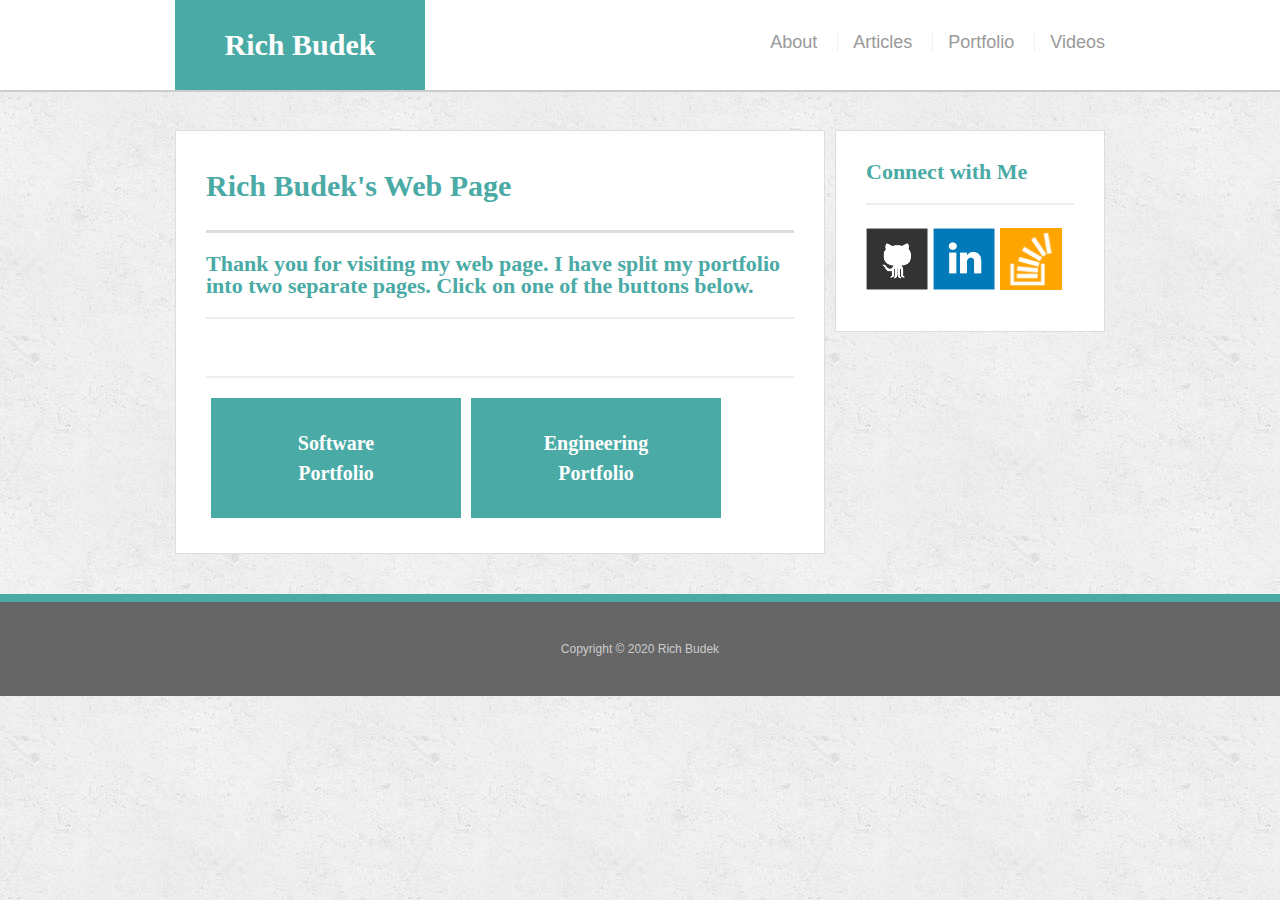
==== index.html @ 5cdcdddd "Add HPLC video" ====
<!doctype html>
<html lang="en-us">

<head>
    <meta charset="UTF-8">
    <meta name="viewport" content="width=device-width, initial-scale=1">
    <title>Main | Rich Budek</title>
    <link rel="stylesheet" href="https://maxcdn.bootstrapcdn.com/bootstrap/3.4.1/css/bootstrap.min.css">
    <script src="https://ajax.googleapis.com/ajax/libs/jquery/3.5.1/jquery.min.js"></script>
    <script src="https://maxcdn.bootstrapcdn.com/bootstrap/3.4.1/js/bootstrap.min.js"></script>
    <style>
        /* Remove the navbar's default margin-bottom and rounded borders */
        
        .navbar {
            margin-bottom: 0;
            border-radius: 0;
        }
        /* Add a gray background color and some padding to the footer */
        
        footer {
            background-color: #f2f2f2;
            padding: 25px;
        }
    </style>
    <link rel="stylesheet" type="text/css" href="assets/css/reset.css">
    <link rel="stylesheet" type="text/css" href="assets/css/style.css">
</head>

<body>
    <header id="masthead">
        <div class="container">
            <a href="index.html" id="logo">Rich Budek</a>
            <nav>
                <a href="about.html">About</a>
                <a href="articles.html">Articles</a>
                <a href="index.html">Portfolio</a>
                <a href="videos.html">Videos</a>
                <!-- <a href="contact.html">Contact</a> -->
            </nav>
        </div>
    </header>

    <div id="main-container" class="container">
        <section class="main-section">
            <h1>Rich Budek's Web Page</h1>

            <h3>
                <p>Thank you for visiting my web page. I have split my portfolio into two separate pages. Click on one of the buttons below. </p>
            </h3>
            <h3>&nbsp;</h3>
            <div>
                <a href="portfolio.html" class="bttn_click"><br/>Software <br/>Portfolio</a>
            </div>
            <div id="bttnClick"></div>
            <div>
                <a href="https://portfolio-richbu.herokuapp.com/" class="bttn_click"><br/>Engineering <br/>Portfolio</a>
            </div>
        </section>

        <section class="sidebar">
            <div id="connect">
                <h2>Connect with Me</h2>
                <a href="https://github.com/RichBu"><img src="assets/images/github-128.png" class="social" alt="GitHub" /></a>
                <a href="https://www.linkedin.com/in/rich-budek-72832410"><img src="assets/images/linkedin-128.png" class="social" alt="LinkedIn" /></a>
                <a href="#"><img src="assets/images/stackoverflow-128.png" class="social" alt="Stack Overflow" /></a>
            </div>
        </section>
    </div>

    <footer>
        <div class="container">
            Copyright &copy; 2020 Rich Budek
        </div>
    </footer>
</body>

</html>
---- assets/css/style.css ----
/* body */
        
        body {
            font-family: Arial, "Helvetica Neue", Helvetica, sans-serif;
            font-size: 18px;
            line-height: 34px;
            color: #777;
            background: url("../images/concrete_seamless.png");
        }
        
        * {
            box-sizing: border-box;
        }
        /* general */
        
        .container {
            width: 100%;
            max-width: 960px;
            margin: 0 auto;
            clear: both;
        }
        
        h1,
        h2,
        h3,
        p {
            margin-bottom: 20px;
        }
        
        p:last-child {
            margin-bottom: 0;
        }
        
        h1,
        h2,
        h3 {
            font-family: Georgia, Times, "Times New Roman", serif;
            font-weight: 700;
            color: #4aaaa5;
        }
        
        h1 {
            padding-bottom: 20px;
            font-size: 30px;
            line-height: 49px;
            border-bottom: 3px solid #ddd;
        }
        
        h2,
        h3 {
            font-size: 22px;
        }
        
        h5 {
            font-family: Georgia, Times, "Times New Roman", serif;
            font-weight: 700;
            font-size: 12px;
            color: #4aaaa5;
            text-align: left;
            padding: 0px;
            line-height: 14px;
        }
        /* header */
        
        #masthead {
            position: fixed;
            z-index: 99;
            width: 100%;
            margin: 0 0 30px;
            overflow: auto;
            color: #fff;
            background: #fff;
            border-bottom: 2px solid #ccc;
        }
        
        #logo {
            float: left;
            width: 250px;
            height: 90px;
            font-family: Georgia, Times, "Times New Roman", serif;
            font-size: 30px;
            font-weight: 700;
            line-height: 90px;
            color: #fff;
            text-align: center;
            text-decoration: none;
            background: #4aaaa5;
        }
        
        .bttn_click {
            float: left;
            width: 250px;
            height: 120px;
            font-family: Georgia, Times, "Times New Roman", serif;
            font-size: 20px;
            font-weight: 700;
            line-height: 30px;
            color: #fff;
            text-align: center;
            text-decoration: none;
            background: #4aaaa5;
            margin: 5px;
        }
        
        nav {
            float: right;
            margin-top: 25px;
        }
        
        nav a {
            display: inline-block;
            padding-left: 15px;
            margin-left: 15px;
            line-height: 18px;
            color: #999;
            text-decoration: none;
            border-left: 1px solid #efefef;
        }
        
        nav a:first-child {
            border-left: 0 none;
        }
        /* footer */
        
        footer {
            padding: 30px 0;
            clear: both;
            font-size: 12px;
            color: #fff;
            color: #ccc;
            text-align: center;
            background: #666;
            border-top: 8px solid #4aaaa5;
        }
        /* sidebar */
        
        .sidebar {
            float: right;
            width: 100%;
            max-width: 270px;
            padding: 30px;
            margin-bottom: 20px;
            background: #fff;
            border: 1px solid #ddd;
        }
        
        h3,
        .sidebar h2 {
            padding-bottom: 20px;
            margin-bottom: 15px;
            line-height: 22px;
            border-bottom: 2px solid #eee;
        }
        
        .social {
            width: 62px;
            height: 62px;
            margin-top: 8px;
            margin-right: 5px;
        }
        
        .social:last-child {
            margin-right: 0;
        }
        /* main */
        
        #main-container {
            padding-top: 130px;
        }
        
        .main-section {
            float: left;
            width: 100%;
            max-width: 650px;
            padding: 30px;
            margin: 0 0 40px;
            background: #fff;
            border: 1px solid #ddd;
        }
        /* portfolio page */
        
        .work {
            position: relative;
            float: left;
            /* width was 274px */
            width: 100%;
            margin: 20px 0 25px;
            overflow: auto;
        }
        
        .work:nth-child(even) {
            margin-right: 40px;
        }
        
        .work img {
            width: 100%;
            border: 0 none;
            opacity: 0.8;
        }
        
        .work h3 {
            position: absolute;
            bottom: 20px;
            width: 100%;
            padding: 15px;
            margin-bottom: 0;
            font-weight: 300;
            line-height: 30px;
            color: #fff;
            text-align: center;
            background: #4aaaa5;
            border-bottom: 0;
        }
        
        .auth-image {
            float: left;
            width: 200px;
            height: auto;
            margin-top: 10px;
            margin-right: 25px;
        }
        /* contact page */
        
        #contact-form ul {
            margin-bottom: 20px;
        }
        
        #contact-form li {
            margin-bottom: 10px;
        }
        
        label,
        input[type=text],
        input[type=email],
        textarea {
            display: block;
            width: 100%;
        }
        
        input[type=text],
        input[type=email],
        textarea {
            height: 35px;
            padding: 0 10px;
            font-size: 14px;
            border: 1px solid #ddd;
        }
        
        textarea {
            height: 200px;
        }
        
        input[type=submit] {
            padding: 10px 30px;
            font-size: 18px;
            color: #fff;
            cursor: pointer;
            background: #4aaaa5;
            border: 0 none;
        }
        /* media queries to add responsiveness without using Bootstrap  */
        
        @media screen and (max-width:968px) {
            .container {
                max-width: 960px
            }
            .main-section {
                max-width: 650px;
            }
            .body {
                /* no changes for now */
            }
        }
        
        @media screen and (max-width:768px) {
            .container {
                max-width: 760px
            }
            .main-section {
                max-width: 650px;
            }
            .body {
                /* no changes */
            }
        }
        
        @media screen and (max-width:640px) {
            .container {
                max-width: 640px
            }
            .main-section {
                max-width: 400px;
            }
            .body {
                /* no change but leave here just "in case" 
  }
}
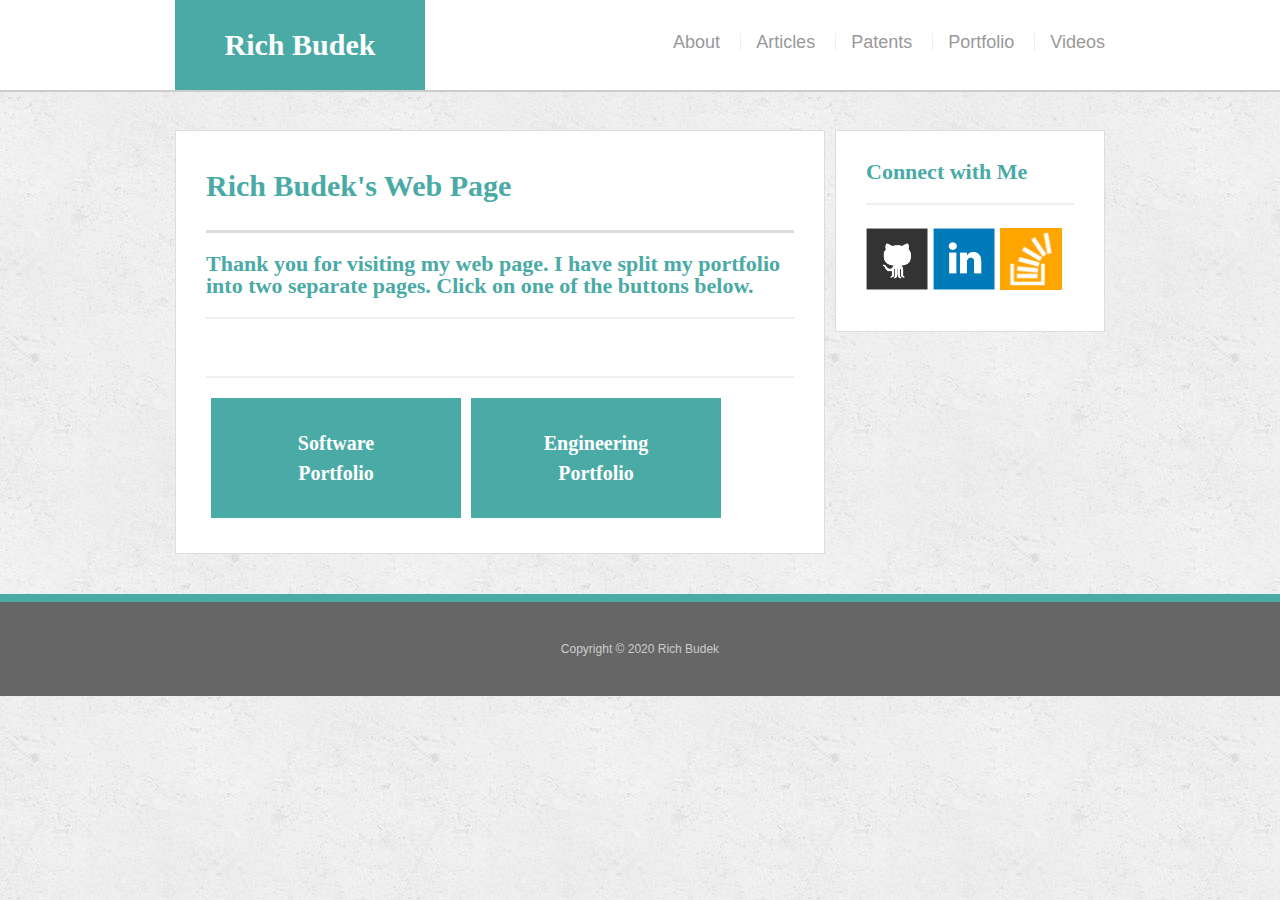
==== commit 9d246406: "add in patents page" ====
--- a/index.html
+++ b/index.html
@@ -24,6 +24,15 @@
     </style>
     <link rel="stylesheet" type="text/css" href="assets/css/reset.css">
     <link rel="stylesheet" type="text/css" href="assets/css/style.css">
+    <script>
+        /*  add the script in head for now because do not need document onload  */
+        function bttnEngineering_show() {
+            modal = $("#modalWindow").modal('show');
+        }
+        function bttnEngineering_hide() {
+            modal = $("#modalWindow").modal('hide');
+        }
+    </script>
 </head>
 
 <body>
@@ -33,6 +42,7 @@
             <nav>
                 <a href="about.html">About</a>
                 <a href="articles.html">Articles</a>
+                <a href="patents.html">Patents</a>
                 <a href="index.html">Portfolio</a>
                 <a href="videos.html">Videos</a>
                 <!-- <a href="contact.html">Contact</a> -->
@@ -48,12 +58,33 @@
                 <p>Thank you for visiting my web page. I have split my portfolio into two separate pages. Click on one of the buttons below. </p>
             </h3>
             <h3>&nbsp;</h3>
+            <div class="modal fade" id="modalWindow" role="dialog">
+                <div class="modal-dialog modal-sm vertical-align-center">
+                  <div class="modal-content">
+                    <div class="modal-header">
+                      <button type="button" class="close" data-dismiss="modal">&times;</button>
+                      <h4 class="modal-title">Notice</h4>
+                    </div>
+                    <div class="modal-body">
+                        update: 02/01/2025 page is being updated
+                    </div>
+                    <div class="modal-footer">
+                        <button type="button" data-dismiss="modal" class="btn btn-default" onclick="bttnEngineering_hide()">Close</button>
+                    </div>
+                  </div>
+                </div>
+            </div>           
             <div>
                 <a href="portfolio.html" class="bttn_click"><br/>Software <br/>Portfolio</a>
             </div>
-            <div id="bttnClick"></div>
+            <div id="spacer">
+            </div>
             <div>
-                <a href="https://portfolio-richbu.herokuapp.com/" class="bttn_click"><br/>Engineering <br/>Portfolio</a>
+                <!--
+                <a href='javascript:;' onclick='bttnEngineering_show();' class="bttn_click"><br/>Engineering <br/>Portfolio</a>
+                <a href="http://146.71.78.196:3000/" class="bttn_click"><br/>Engineering <br/>Portfolio</a>
+                -->
+                <a href="http://146.71.78.196:3000/" class="bttn_click"><br/>Engineering <br/>Portfolio</a>
             </div>
         </section>
 
@@ -61,7 +92,7 @@
             <div id="connect">
                 <h2>Connect with Me</h2>
                 <a href="https://github.com/RichBu"><img src="assets/images/github-128.png" class="social" alt="GitHub" /></a>
-                <a href="https://www.linkedin.com/in/rich-budek-72832410"><img src="assets/images/linkedin-128.png" class="social" alt="LinkedIn" /></a>
+                <a href="https://www.linkedin.com/in/rich-budek"><img src="assets/images/linkedin-128.png" class="social" alt="LinkedIn" /></a>
                 <a href="#"><img src="assets/images/stackoverflow-128.png" class="social" alt="Stack Overflow" /></a>
             </div>
         </section>
--- a/assets/css/style.css
+++ b/assets/css/style.css
@@ -1,297 +1,330 @@
-                /* body */
-        
-        body {
-            font-family: Arial, "Helvetica Neue", Helvetica, sans-serif;
-            font-size: 18px;
-            line-height: 34px;
-            color: #777;
-            background: url("../images/concrete_seamless.png");
-        }
-        
-        * {
-            box-sizing: border-box;
-        }
-        /* general */
-        
-        .container {
-            width: 100%;
-            max-width: 960px;
-            margin: 0 auto;
-            clear: both;
-        }
-        
-        h1,
-        h2,
-        h3,
-        p {
-            margin-bottom: 20px;
-        }
-        
-        p:last-child {
-            margin-bottom: 0;
-        }
-        
-        h1,
-        h2,
-        h3 {
-            font-family: Georgia, Times, "Times New Roman", serif;
-            font-weight: 700;
-            color: #4aaaa5;
-        }
-        
-        h1 {
-            padding-bottom: 20px;
-            font-size: 30px;
-            line-height: 49px;
-            border-bottom: 3px solid #ddd;
-        }
-        
-        h2,
-        h3 {
-            font-size: 22px;
-        }
-        
-        h5 {
-            font-family: Georgia, Times, "Times New Roman", serif;
-            font-weight: 700;
-            font-size: 12px;
-            color: #4aaaa5;
-            text-align: left;
-            padding: 0px;
-            line-height: 14px;
-        }
-        /* header */
-        
-        #masthead {
-            position: fixed;
-            z-index: 99;
-            width: 100%;
-            margin: 0 0 30px;
-            overflow: auto;
-            color: #fff;
-            background: #fff;
-            border-bottom: 2px solid #ccc;
-        }
-        
-        #logo {
-            float: left;
-            width: 250px;
-            height: 90px;
-            font-family: Georgia, Times, "Times New Roman", serif;
-            font-size: 30px;
-            font-weight: 700;
-            line-height: 90px;
-            color: #fff;
-            text-align: center;
-            text-decoration: none;
-            background: #4aaaa5;
-        }
-        
-        .bttn_click {
-            float: left;
-            width: 250px;
-            height: 120px;
-            font-family: Georgia, Times, "Times New Roman", serif;
-            font-size: 20px;
-            font-weight: 700;
-            line-height: 30px;
-            color: #fff;
-            text-align: center;
-            text-decoration: none;
-            background: #4aaaa5;
-            margin: 5px;
-        }
-        
-        nav {
-            float: right;
-            margin-top: 25px;
-        }
-        
-        nav a {
-            display: inline-block;
-            padding-left: 15px;
-            margin-left: 15px;
-            line-height: 18px;
-            color: #999;
-            text-decoration: none;
-            border-left: 1px solid #efefef;
-        }
-        
-        nav a:first-child {
-            border-left: 0 none;
-        }
-        /* footer */
-        
-        footer {
-            padding: 30px 0;
-            clear: both;
-            font-size: 12px;
-            color: #fff;
-            color: #ccc;
-            text-align: center;
-            background: #666;
-            border-top: 8px solid #4aaaa5;
-        }
-        /* sidebar */
-        
-        .sidebar {
-            float: right;
-            width: 100%;
-            max-width: 270px;
-            padding: 30px;
-            margin-bottom: 20px;
-            background: #fff;
-            border: 1px solid #ddd;
-        }
-        
-        h3,
-        .sidebar h2 {
-            padding-bottom: 20px;
-            margin-bottom: 15px;
-            line-height: 22px;
-            border-bottom: 2px solid #eee;
-        }
-        
-        .social {
-            width: 62px;
-            height: 62px;
-            margin-top: 8px;
-            margin-right: 5px;
-        }
-        
-        .social:last-child {
-            margin-right: 0;
-        }
-        /* main */
-        
-        #main-container {
-            padding-top: 130px;
-        }
-        
-        .main-section {
-            float: left;
-            width: 100%;
-            max-width: 650px;
-            padding: 30px;
-            margin: 0 0 40px;
-            background: #fff;
-            border: 1px solid #ddd;
-        }
-        /* portfolio page */
-        
-        .work {
-            position: relative;
-            float: left;
-            /* width was 274px */
-            width: 100%;
-            margin: 20px 0 25px;
-            overflow: auto;
-        }
-        
-        .work:nth-child(even) {
-            margin-right: 40px;
-        }
-        
-        .work img {
-            width: 100%;
-            border: 0 none;
-            opacity: 0.8;
-        }
-        
-        .work h3 {
-            position: absolute;
-            bottom: 20px;
-            width: 100%;
-            padding: 15px;
-            margin-bottom: 0;
-            font-weight: 300;
-            line-height: 30px;
-            color: #fff;
-            text-align: center;
-            background: #4aaaa5;
-            border-bottom: 0;
-        }
-        
-        .auth-image {
-            float: left;
-            width: 200px;
-            height: auto;
-            margin-top: 10px;
-            margin-right: 25px;
-        }
-        /* contact page */
-        
-        #contact-form ul {
-            margin-bottom: 20px;
-        }
-        
-        #contact-form li {
-            margin-bottom: 10px;
-        }
-        
-        label,
-        input[type=text],
-        input[type=email],
-        textarea {
-            display: block;
-            width: 100%;
-        }
-        
-        input[type=text],
-        input[type=email],
-        textarea {
-            height: 35px;
-            padding: 0 10px;
-            font-size: 14px;
-            border: 1px solid #ddd;
-        }
-        
-        textarea {
-            height: 200px;
-        }
-        
-        input[type=submit] {
-            padding: 10px 30px;
-            font-size: 18px;
-            color: #fff;
-            cursor: pointer;
-            background: #4aaaa5;
-            border: 0 none;
-        }
-        /* media queries to add responsiveness without using Bootstrap  */
-        
-        @media screen and (max-width:968px) {
-            .container {
-                max-width: 960px
-            }
-            .main-section {
-                max-width: 650px;
-            }
-            .body {
-                /* no changes for now */
-            }
-        }
-        
-        @media screen and (max-width:768px) {
-            .container {
-                max-width: 760px
-            }
-            .main-section {
-                max-width: 650px;
-            }
-            .body {
-                /* no changes */
-            }
-        }
-        
-        @media screen and (max-width:640px) {
-            .container {
-                max-width: 640px
-            }
-            .main-section {
-                max-width: 400px;
-            }
-            .body {
-                /* no change but leave here just "in case" 
+                                        /* body */
+                                
+                                body {
+                                    font-family: Arial, "Helvetica Neue", Helvetica, sans-serif;
+                                    font-size: 18px;
+                                    line-height: 34px;
+                                    color: #777;
+                                    background: url("../images/concrete_seamless.png");
+                                }
+                                
+                                * {
+                                    box-sizing: border-box;
+                                }
+                                /* general */
+                                
+                                .container {
+                                    width: 100%;
+                                    max-width: 960px;
+                                    margin: 0 auto;
+                                    clear: both;
+                                }
+                                
+                                h1,
+                                h2,
+                                h3,
+                                p {
+                                    margin-bottom: 20px;
+                                }
+                                
+                                p:last-child {
+                                    margin-bottom: 0;
+                                }
+                                
+                                h1,
+                                h2,
+                                h3 {
+                                    font-family: Georgia, Times, "Times New Roman", serif;
+                                    font-weight: 700;
+                                    color: #4aaaa5;
+                                }
+                                
+                                h1 {
+                                    padding-bottom: 20px;
+                                    font-size: 30px;
+                                    line-height: 49px;
+                                    border-bottom: 3px solid #ddd;
+                                }
+                                
+                                h2,
+                                h3 {
+                                    font-size: 22px;
+                                }
+                                
+                                h5 {
+                                    font-family: Georgia, Times, "Times New Roman", serif;
+                                    font-weight: 700;
+                                    font-size: 12px;
+                                    color: #4aaaa5;
+                                    text-align: left;
+                                    padding: 0px;
+                                    line-height: 14px;
+                                }
+                                /* header */
+                                
+                                #masthead {
+                                    position: fixed;
+                                    z-index: 99;
+                                    width: 100%;
+                                    margin: 0 0 30px;
+                                    overflow: auto;
+                                    color: #fff;
+                                    background: #fff;
+                                    border-bottom: 2px solid #ccc;
+                                }
+                                
+                                #logo {
+                                    float: left;
+                                    width: 250px;
+                                    height: 90px;
+                                    font-family: Georgia, Times, "Times New Roman", serif;
+                                    font-size: 30px;
+                                    font-weight: 700;
+                                    line-height: 90px;
+                                    color: #fff;
+                                    text-align: center;
+                                    text-decoration: none;
+                                    background: #4aaaa5;
+                                }
+                                
+                                .bttn_click {
+                                    float: left;
+                                    width: 250px;
+                                    height: 120px;
+                                    font-family: Georgia, Times, "Times New Roman", serif;
+                                    font-size: 20px;
+                                    font-weight: 700;
+                                    line-height: 30px;
+                                    color: #fff;
+                                    text-align: center;
+                                    text-decoration: none;
+                                    background: #4aaaa5;
+                                    margin: 5px;
+                                }
+                                
+                                .bttn_click2 {
+                                    float: left;
+                                    width: 250px;
+                                    height: 60px;
+                                    font-family: Georgia, Times, "Times New Roman", serif;
+                                    font-size: 15px;
+                                    font-weight: 700;
+                                    line-height: 20px;
+                                    color: #fff;
+                                    text-align: center;
+                                    text-decoration: none;
+                                    background: #4aaaa5;
+                                    margin: 5px;
+                                }
+                                
+                                nav {
+                                    float: right;
+                                    margin-top: 25px;
+                                }
+                                
+                                nav a {
+                                    display: inline-block;
+                                    padding-left: 15px;
+                                    margin-left: 15px;
+                                    line-height: 18px;
+                                    color: #999;
+                                    text-decoration: none;
+                                    border-left: 1px solid #efefef;
+                                }
+                                
+                                nav a:first-child {
+                                    border-left: 0 none;
+                                }
+                                /* footer */
+                                
+                                footer {
+                                    padding: 30px 0;
+                                    clear: both;
+                                    font-size: 12px;
+                                    color: #fff;
+                                    color: #ccc;
+                                    text-align: center;
+                                    background: #666;
+                                    border-top: 8px solid #4aaaa5;
+                                }
+                                /* sidebar */
+                                
+                                .sidebar {
+                                    float: right;
+                                    width: 100%;
+                                    max-width: 270px;
+                                    padding: 30px;
+                                    margin-bottom: 20px;
+                                    background: #fff;
+                                    border: 1px solid #ddd;
+                                }
+                                
+                                h3,
+                                .sidebar h2 {
+                                    padding-bottom: 20px;
+                                    margin-bottom: 15px;
+                                    line-height: 22px;
+                                    border-bottom: 2px solid #eee;
+                                }
+                                
+                                .social {
+                                    width: 62px;
+                                    height: 62px;
+                                    margin-top: 8px;
+                                    margin-right: 5px;
+                                }
+                                
+                                .social:last-child {
+                                    margin-right: 0;
+                                }
+                                /* main */
+                                
+                                #main-container {
+                                    padding-top: 130px;
+                                }
+                                
+                                .main-section {
+                                    float: left;
+                                    width: 100%;
+                                    max-width: 650px;
+                                    padding: 30px;
+                                    margin: 0 0 40px;
+                                    background: #fff;
+                                    border: 1px solid #ddd;
+                                }
+                                /* portfolio page */
+                                
+                                .work {
+                                    position: relative;
+                                    float: left;
+                                    /* width was 274px */
+                                    width: 100%;
+                                    margin: 20px 0 25px;
+                                    overflow: auto;
+                                }
+                                
+                                .work:nth-child(even) {
+                                    margin-right: 40px;
+                                }
+                                
+                                .work img {
+                                    width: 100%;
+                                    border: 0 none;
+                                    opacity: 0.8;
+                                }
+                                
+                                .work h3 {
+                                    position: absolute;
+                                    bottom: 20px;
+                                    width: 100%;
+                                    padding: 15px;
+                                    margin-bottom: 0;
+                                    font-weight: 300;
+                                    line-height: 30px;
+                                    color: #fff;
+                                    text-align: center;
+                                    background: #4aaaa5;
+                                    border-bottom: 0;
+                                }
+                                
+                                .auth-image {
+                                    float: left;
+                                    width: 200px;
+                                    height: auto;
+                                    margin-top: 10px;
+                                    margin-right: 25px;
+                                }
+                                /* contact page */
+
+                                .banner-text {
+                                    font-size: 22px;
+                                    font-family: Georgia, Times, "Times New Roman", serif;
+                                    font-weight: 700;
+                                    padding-bottom: 17px;
+                                    position: absolute;
+                                    bottom: 20px;
+                                    width: 100%;
+                                    padding: 12px;
+                                    margin-bottom: 0;
+                                    font-weight: 300;
+                                    line-height: 24px;
+                                    color: #fff;
+                                    text-align: center;
+                                    background: #4aaaa5;
+                                    border-bottom: 0;
+                                }
+                                
+                                #contact-form ul {
+                                    margin-bottom: 20px;
+                                }
+                                
+                                #contact-form li {
+                                    margin-bottom: 10px;
+                                }
+                                
+                                label,
+                                input[type=text],
+                                input[type=email],
+                                textarea {
+                                    display: block;
+                                    width: 100%;
+                                }
+                                
+                                input[type=text],
+                                input[type=email],
+                                textarea {
+                                    height: 35px;
+                                    padding: 0 10px;
+                                    font-size: 14px;
+                                    border: 1px solid #ddd;
+                                }
+                                
+                                textarea {
+                                    height: 200px;
+                                }
+                                
+                                input[type=submit] {
+                                    padding: 10px 30px;
+                                    font-size: 18px;
+                                    color: #fff;
+                                    cursor: pointer;
+                                    background: #4aaaa5;
+                                    border: 0 none;
+                                }
+                                /* media queries to add responsiveness without using Bootstrap  */
+                                
+                                @media screen and (max-width:968px) {
+                                    .container {
+                                        max-width: 960px
+                                    }
+                                    .main-section {
+                                        max-width: 650px;
+                                    }
+                                    .body {
+                                        /* no changes for now */
+                                    }
+                                }
+                                
+                                @media screen and (max-width:768px) {
+                                    .container {
+                                        max-width: 760px
+                                    }
+                                    .main-section {
+                                        max-width: 650px;
+                                    }
+                                    .body {
+                                        /* no changes */
+                                    }
+                                }
+                                
+                                @media screen and (max-width:640px) {
+                                    .container {
+                                        max-width: 640px
+                                    }
+                                    .main-section {
+                                        max-width: 400px;
+                                    }
+                                    .body {
+                                        /* no change but leave here just "in case" 
   }
 }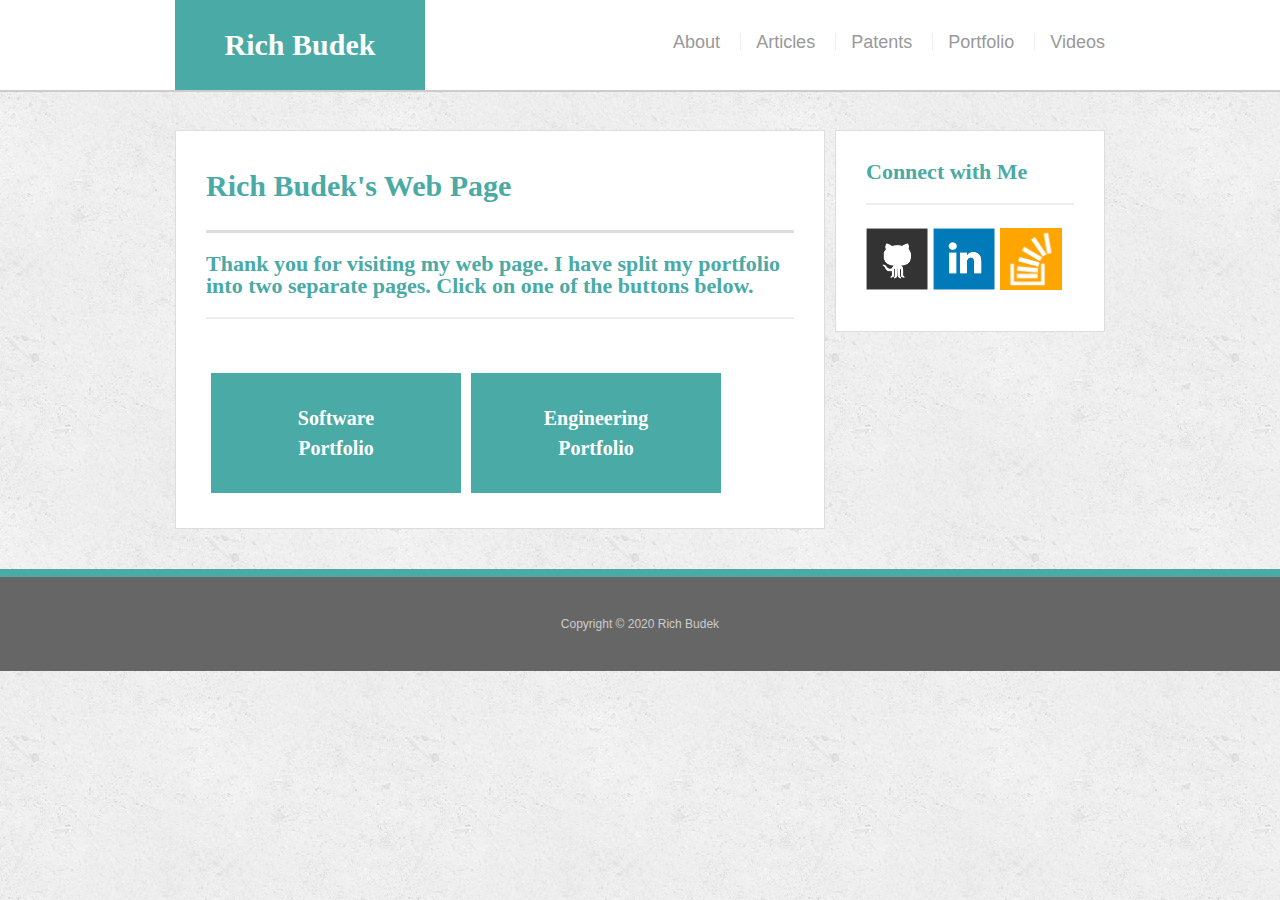
==== commit 32f5d42d: "some style changes on patents" ====
--- a/index.html
+++ b/index.html
@@ -57,7 +57,7 @@
             <h3>
                 <p>Thank you for visiting my web page. I have split my portfolio into two separate pages. Click on one of the buttons below. </p>
             </h3>
-            <h3>&nbsp;</h3>
+            <br/>
             <div class="modal fade" id="modalWindow" role="dialog">
                 <div class="modal-dialog modal-sm vertical-align-center">
                   <div class="modal-content">
--- a/assets/css/style.css
+++ b/assets/css/style.css
@@ -254,6 +254,7 @@
                                     border-bottom: 0;
                                 }
                                 
+                                
                                 #contact-form ul {
                                     margin-bottom: 20px;
                                 }
@@ -291,6 +292,19 @@
                                     background: #4aaaa5;
                                     border: 0 none;
                                 }
+
+
+                                .thick {
+                                    height: 3px;
+                                    background-color: #4aaaa5;
+                                    border: none;
+                                }
+
+                                .patent-heading {
+                                    padding-left: 15px;
+                                    padding-right: 15px;
+                                    text-align: justify;
+                                }
                                 /* media queries to add responsiveness without using Bootstrap  */
                                 
                                 @media screen and (max-width:968px) {
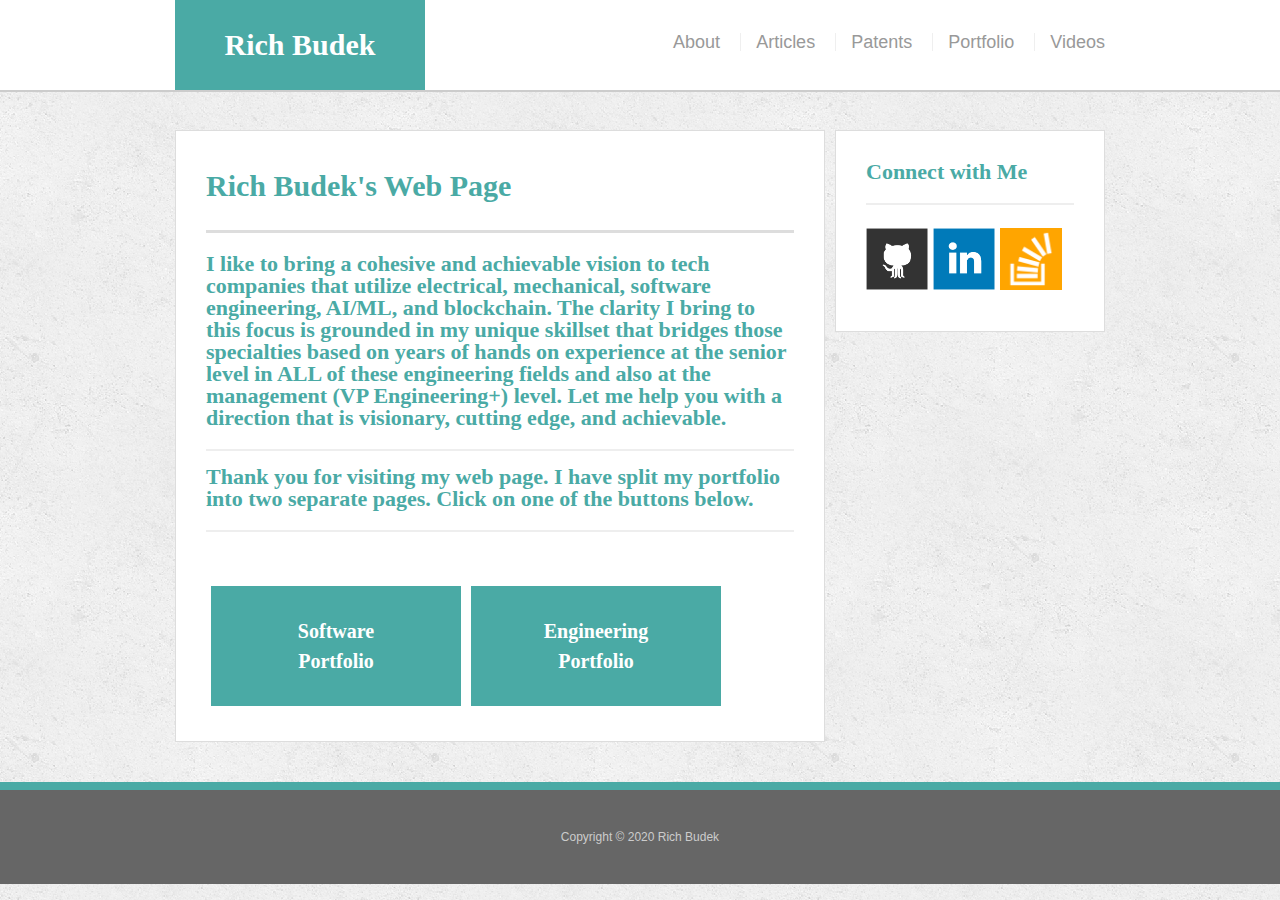
==== commit c49acc68: "add the brand" ====
--- a/index.html
+++ b/index.html
@@ -55,6 +55,12 @@
             <h1>Rich Budek's Web Page</h1>
 
             <h3>
+                I like to bring a cohesive and achievable vision to tech companies that utilize electrical, mechanical, software engineering, 
+                AI/ML, and blockchain. The clarity I bring to this focus is grounded in my unique skillset that bridges those specialties 
+                based on years of hands on experience at the senior level in ALL of these engineering fields and also at the management 
+                (VP Engineering+) level. Let me help you with a direction that is visionary, cutting edge, and achievable.
+            </h3>
+            <h3>
                 <p>Thank you for visiting my web page. I have split my portfolio into two separate pages. Click on one of the buttons below. </p>
             </h3>
             <br/>
--- a/assets/css/style.css
+++ b/assets/css/style.css
@@ -1,344 +1,345 @@
-                                        /* body */
-                                
-                                body {
-                                    font-family: Arial, "Helvetica Neue", Helvetica, sans-serif;
-                                    font-size: 18px;
-                                    line-height: 34px;
-                                    color: #777;
-                                    background: url("../images/concrete_seamless.png");
-                                }
-                                
-                                * {
-                                    box-sizing: border-box;
-                                }
-                                /* general */
-                                
-                                .container {
-                                    width: 100%;
-                                    max-width: 960px;
-                                    margin: 0 auto;
-                                    clear: both;
-                                }
-                                
-                                h1,
-                                h2,
-                                h3,
-                                p {
-                                    margin-bottom: 20px;
-                                }
-                                
-                                p:last-child {
-                                    margin-bottom: 0;
-                                }
-                                
-                                h1,
-                                h2,
-                                h3 {
-                                    font-family: Georgia, Times, "Times New Roman", serif;
-                                    font-weight: 700;
-                                    color: #4aaaa5;
-                                }
-                                
-                                h1 {
-                                    padding-bottom: 20px;
-                                    font-size: 30px;
-                                    line-height: 49px;
-                                    border-bottom: 3px solid #ddd;
-                                }
-                                
-                                h2,
-                                h3 {
-                                    font-size: 22px;
-                                }
-                                
-                                h5 {
-                                    font-family: Georgia, Times, "Times New Roman", serif;
-                                    font-weight: 700;
-                                    font-size: 12px;
-                                    color: #4aaaa5;
-                                    text-align: left;
-                                    padding: 0px;
-                                    line-height: 14px;
-                                }
-                                /* header */
-                                
-                                #masthead {
-                                    position: fixed;
-                                    z-index: 99;
-                                    width: 100%;
-                                    margin: 0 0 30px;
-                                    overflow: auto;
-                                    color: #fff;
-                                    background: #fff;
-                                    border-bottom: 2px solid #ccc;
-                                }
-                                
-                                #logo {
-                                    float: left;
-                                    width: 250px;
-                                    height: 90px;
-                                    font-family: Georgia, Times, "Times New Roman", serif;
-                                    font-size: 30px;
-                                    font-weight: 700;
-                                    line-height: 90px;
-                                    color: #fff;
-                                    text-align: center;
-                                    text-decoration: none;
-                                    background: #4aaaa5;
-                                }
-                                
-                                .bttn_click {
-                                    float: left;
-                                    width: 250px;
-                                    height: 120px;
-                                    font-family: Georgia, Times, "Times New Roman", serif;
-                                    font-size: 20px;
-                                    font-weight: 700;
-                                    line-height: 30px;
-                                    color: #fff;
-                                    text-align: center;
-                                    text-decoration: none;
-                                    background: #4aaaa5;
-                                    margin: 5px;
-                                }
-                                
-                                .bttn_click2 {
-                                    float: left;
-                                    width: 250px;
-                                    height: 60px;
-                                    font-family: Georgia, Times, "Times New Roman", serif;
-                                    font-size: 15px;
-                                    font-weight: 700;
-                                    line-height: 20px;
-                                    color: #fff;
-                                    text-align: center;
-                                    text-decoration: none;
-                                    background: #4aaaa5;
-                                    margin: 5px;
-                                }
-                                
-                                nav {
-                                    float: right;
-                                    margin-top: 25px;
-                                }
-                                
-                                nav a {
-                                    display: inline-block;
-                                    padding-left: 15px;
-                                    margin-left: 15px;
-                                    line-height: 18px;
-                                    color: #999;
-                                    text-decoration: none;
-                                    border-left: 1px solid #efefef;
-                                }
-                                
-                                nav a:first-child {
-                                    border-left: 0 none;
-                                }
-                                /* footer */
-                                
-                                footer {
-                                    padding: 30px 0;
-                                    clear: both;
-                                    font-size: 12px;
-                                    color: #fff;
-                                    color: #ccc;
-                                    text-align: center;
-                                    background: #666;
-                                    border-top: 8px solid #4aaaa5;
-                                }
-                                /* sidebar */
-                                
-                                .sidebar {
-                                    float: right;
-                                    width: 100%;
-                                    max-width: 270px;
-                                    padding: 30px;
-                                    margin-bottom: 20px;
-                                    background: #fff;
-                                    border: 1px solid #ddd;
-                                }
-                                
-                                h3,
-                                .sidebar h2 {
-                                    padding-bottom: 20px;
-                                    margin-bottom: 15px;
-                                    line-height: 22px;
-                                    border-bottom: 2px solid #eee;
-                                }
-                                
-                                .social {
-                                    width: 62px;
-                                    height: 62px;
-                                    margin-top: 8px;
-                                    margin-right: 5px;
-                                }
-                                
-                                .social:last-child {
-                                    margin-right: 0;
-                                }
-                                /* main */
-                                
-                                #main-container {
-                                    padding-top: 130px;
-                                }
-                                
-                                .main-section {
-                                    float: left;
-                                    width: 100%;
-                                    max-width: 650px;
-                                    padding: 30px;
-                                    margin: 0 0 40px;
-                                    background: #fff;
-                                    border: 1px solid #ddd;
-                                }
-                                /* portfolio page */
-                                
-                                .work {
-                                    position: relative;
-                                    float: left;
-                                    /* width was 274px */
-                                    width: 100%;
-                                    margin: 20px 0 25px;
-                                    overflow: auto;
-                                }
-                                
-                                .work:nth-child(even) {
-                                    margin-right: 40px;
-                                }
-                                
-                                .work img {
-                                    width: 100%;
-                                    border: 0 none;
-                                    opacity: 0.8;
-                                }
-                                
-                                .work h3 {
-                                    position: absolute;
-                                    bottom: 20px;
-                                    width: 100%;
-                                    padding: 15px;
-                                    margin-bottom: 0;
-                                    font-weight: 300;
-                                    line-height: 30px;
-                                    color: #fff;
-                                    text-align: center;
-                                    background: #4aaaa5;
-                                    border-bottom: 0;
-                                }
-                                
-                                .auth-image {
-                                    float: left;
-                                    width: 200px;
-                                    height: auto;
-                                    margin-top: 10px;
-                                    margin-right: 25px;
-                                }
-                                /* contact page */
-
-                                .banner-text {
-                                    font-size: 22px;
-                                    font-family: Georgia, Times, "Times New Roman", serif;
-                                    font-weight: 700;
-                                    padding-bottom: 17px;
-                                    position: absolute;
-                                    bottom: 20px;
-                                    width: 100%;
-                                    padding: 12px;
-                                    margin-bottom: 0;
-                                    font-weight: 300;
-                                    line-height: 24px;
-                                    color: #fff;
-                                    text-align: center;
-                                    background: #4aaaa5;
-                                    border-bottom: 0;
-                                }
-                                
-                                
-                                #contact-form ul {
-                                    margin-bottom: 20px;
-                                }
-                                
-                                #contact-form li {
-                                    margin-bottom: 10px;
-                                }
-                                
-                                label,
-                                input[type=text],
-                                input[type=email],
-                                textarea {
-                                    display: block;
-                                    width: 100%;
-                                }
-                                
-                                input[type=text],
-                                input[type=email],
-                                textarea {
-                                    height: 35px;
-                                    padding: 0 10px;
-                                    font-size: 14px;
-                                    border: 1px solid #ddd;
-                                }
-                                
-                                textarea {
-                                    height: 200px;
-                                }
-                                
-                                input[type=submit] {
-                                    padding: 10px 30px;
-                                    font-size: 18px;
-                                    color: #fff;
-                                    cursor: pointer;
-                                    background: #4aaaa5;
-                                    border: 0 none;
-                                }
-
-
-                                .thick {
-                                    height: 3px;
-                                    background-color: #4aaaa5;
-                                    border: none;
-                                }
-
-                                .patent-heading {
-                                    padding-left: 15px;
-                                    padding-right: 15px;
-                                    text-align: justify;
-                                }
-                                /* media queries to add responsiveness without using Bootstrap  */
-                                
-                                @media screen and (max-width:968px) {
-                                    .container {
-                                        max-width: 960px
-                                    }
-                                    .main-section {
-                                        max-width: 650px;
-                                    }
-                                    .body {
-                                        /* no changes for now */
-                                    }
-                                }
-                                
-                                @media screen and (max-width:768px) {
-                                    .container {
-                                        max-width: 760px
-                                    }
-                                    .main-section {
-                                        max-width: 650px;
-                                    }
-                                    .body {
-                                        /* no changes */
-                                    }
-                                }
-                                
-                                @media screen and (max-width:640px) {
-                                    .container {
-                                        max-width: 640px
-                                    }
-                                    .main-section {
-                                        max-width: 400px;
-                                    }
-                                    .body {
-                                        /* no change but leave here just "in case" 
-  }
+/* body */
+
+body {
+    font-family: Arial, "Helvetica Neue", Helvetica, sans-serif;
+    font-size: 18px;
+    line-height: 34px;
+    color: #777;
+    background: url("../images/concrete_seamless.png");
+}
+
+* {
+    box-sizing: border-box;
+}
+/* general */
+
+.container {
+    width: 100%;
+    max-width: 960px;
+    margin: 0 auto;
+    clear: both;
+}
+
+h1,
+h2,
+h3,
+p {
+    margin-bottom: 20px;
+}
+
+p:last-child {
+    margin-bottom: 0;
+}
+
+h1,
+h2,
+h3 {
+    font-family: Georgia, Times, "Times New Roman", serif;
+    font-weight: 700;
+    color: #4aaaa5;
+}
+
+h1 {
+    padding-bottom: 20px;
+    font-size: 30px;
+    line-height: 49px;
+    border-bottom: 3px solid #ddd;
+}
+
+h2,
+h3 {
+    font-size: 22px;
+}
+
+h5 {
+    font-family: Georgia, Times, "Times New Roman", serif;
+    font-weight: 700;
+    font-size: 12px;
+    color: #4aaaa5;
+    text-align: left;
+    padding: 0px;
+    line-height: 14px;
+}
+/* header */
+
+#masthead {
+    position: fixed;
+    z-index: 99;
+    width: 100%;
+    margin: 0 0 30px;
+    overflow: auto;
+    color: #fff;
+    background: #fff;
+    border-bottom: 2px solid #ccc;
+}
+
+#logo {
+    float: left;
+    width: 250px;
+    height: 90px;
+    font-family: Georgia, Times, "Times New Roman", serif;
+    font-size: 30px;
+    font-weight: 700;
+    line-height: 90px;
+    color: #fff;
+    text-align: center;
+    text-decoration: none;
+    background: #4aaaa5;
+}
+
+.bttn_click {
+    float: left;
+    width: 250px;
+    height: 120px;
+    font-family: Georgia, Times, "Times New Roman", serif;
+    font-size: 20px;
+    font-weight: 700;
+    line-height: 30px;
+    color: #fff;
+    text-align: center;
+    text-decoration: none;
+    background: #4aaaa5;
+    margin: 5px;
+}
+
+.bttn_click2 {
+    float: left;
+    width: 250px;
+    height: 60px;
+    font-family: Georgia, Times, "Times New Roman", serif;
+    font-size: 15px;
+    font-weight: 700;
+    line-height: 20px;
+    color: #fff;
+    text-align: center;
+    text-decoration: none;
+    background: #4aaaa5;
+    margin: 5px;
+}
+
+nav {
+    float: right;
+    margin-top: 25px;
+}
+
+nav a {
+    display: inline-block;
+    padding-left: 15px;
+    margin-left: 15px;
+    line-height: 18px;
+    color: #999;
+    text-decoration: none;
+    border-left: 1px solid #efefef;
+}
+
+nav a:first-child {
+    border-left: 0 none;
+}
+/* footer */
+
+footer {
+    padding: 30px 0;
+    clear: both;
+    font-size: 12px;
+    color: #fff;
+    color: #ccc;
+    text-align: center;
+    background: #666;
+    border-top: 8px solid #4aaaa5;
+}
+/* sidebar */
+
+.sidebar {
+    float: right;
+    width: 100%;
+    max-width: 270px;
+    padding: 30px;
+    margin-bottom: 20px;
+    background: #fff;
+    border: 1px solid #ddd;
+}
+
+h3,
+.sidebar h2 {
+    padding-bottom: 20px;
+    margin-bottom: 15px;
+    line-height: 22px;
+    border-bottom: 2px solid #eee;
+}
+
+.social {
+    width: 62px;
+    height: 62px;
+    margin-top: 8px;
+    margin-right: 5px;
+}
+
+.social:last-child {
+    margin-right: 0;
+}
+/* main */
+
+#main-container {
+    padding-top: 130px;
+}
+
+.main-section {
+    float: left;
+    width: 100%;
+    max-width: 650px;
+    padding: 30px;
+    margin: 0 0 40px;
+    background: #fff;
+    border: 1px solid #ddd;
+}
+/* portfolio page */
+
+.work {
+    position: relative;
+    float: left;
+    /* width was 274px */
+    width: 100%;
+    margin: 20px 0 25px;
+    overflow: auto;
+}
+
+.work:nth-child(even) {
+    margin-right: 40px;
+}
+
+.work img {
+    width: 100%;
+    border: 0 none;
+    opacity: 0.8;
+}
+
+.work h3 {
+    position: absolute;
+    bottom: 20px;
+    width: 100%;
+    padding: 15px;
+    margin-bottom: 0;
+    font-weight: 300;
+    line-height: 30px;
+    color: #fff;
+    text-align: center;
+    background: #4aaaa5;
+    border-bottom: 0;
+}
+
+.auth-image {
+    float: left;
+    width: 200px;
+    height: auto;
+    margin-top: 10px;
+    margin-right: 25px;
+}
+/* contact page */
+
+.banner-text {
+    font-size: 22px;
+    font-family: Georgia, Times, "Times New Roman", serif;
+    font-weight: 700;
+    padding-bottom: 17px;
+    position: absolute;
+    bottom: 20px;
+    width: 100%;
+    padding: 12px;
+    margin-bottom: 0;
+    font-weight: 300;
+    line-height: 24px;
+    color: #fff;
+    text-align: center;
+    background: #4aaaa5;
+    border-bottom: 0;
+}
+
+
+#contact-form ul {
+    margin-bottom: 20px;
+}
+
+#contact-form li {
+    margin-bottom: 10px;
+}
+
+label,
+input[type=text],
+input[type=email],
+textarea {
+    display: block;
+    width: 100%;
+}
+
+input[type=text],
+input[type=email],
+textarea {
+    height: 35px;
+    padding: 0 10px;
+    font-size: 14px;
+    border: 1px solid #ddd;
+}
+
+textarea {
+    height: 200px;
+}
+
+input[type=submit] {
+    padding: 10px 30px;
+    font-size: 18px;
+    color: #fff;
+    cursor: pointer;
+    background: #4aaaa5;
+    border: 0 none;
+}
+
+
+.thick {
+    height: 3px;
+    background-color: #4aaaa5;
+    border: none;
+}
+
+.patent-heading {
+    padding-left: 15px;
+    padding-right: 15px;
+    text-align: justify;
+}
+
+.soft-port-div {
+    height: 299px;
+}
+/* media queries to add responsiveness without using Bootstrap  */
+
+@media screen and (max-width:968px) {
+    .container {
+        max-width: 960px
+    }
+    .main-section {
+        max-width: 650px;
+    }
+    .body {
+        /* no changes for now */
+    }
+}
+
+@media screen and (max-width:768px) {
+    .container {
+        max-width: 760px
+    }
+    .main-section {
+        max-width: 650px;
+    }
+    .body {
+        /* no changes */
+    }
+}
+
+@media screen and (max-width:640px) {
+    .container {
+        max-width: 640px
+    }
+    .main-section {
+        max-width: 400px;
+    }
 }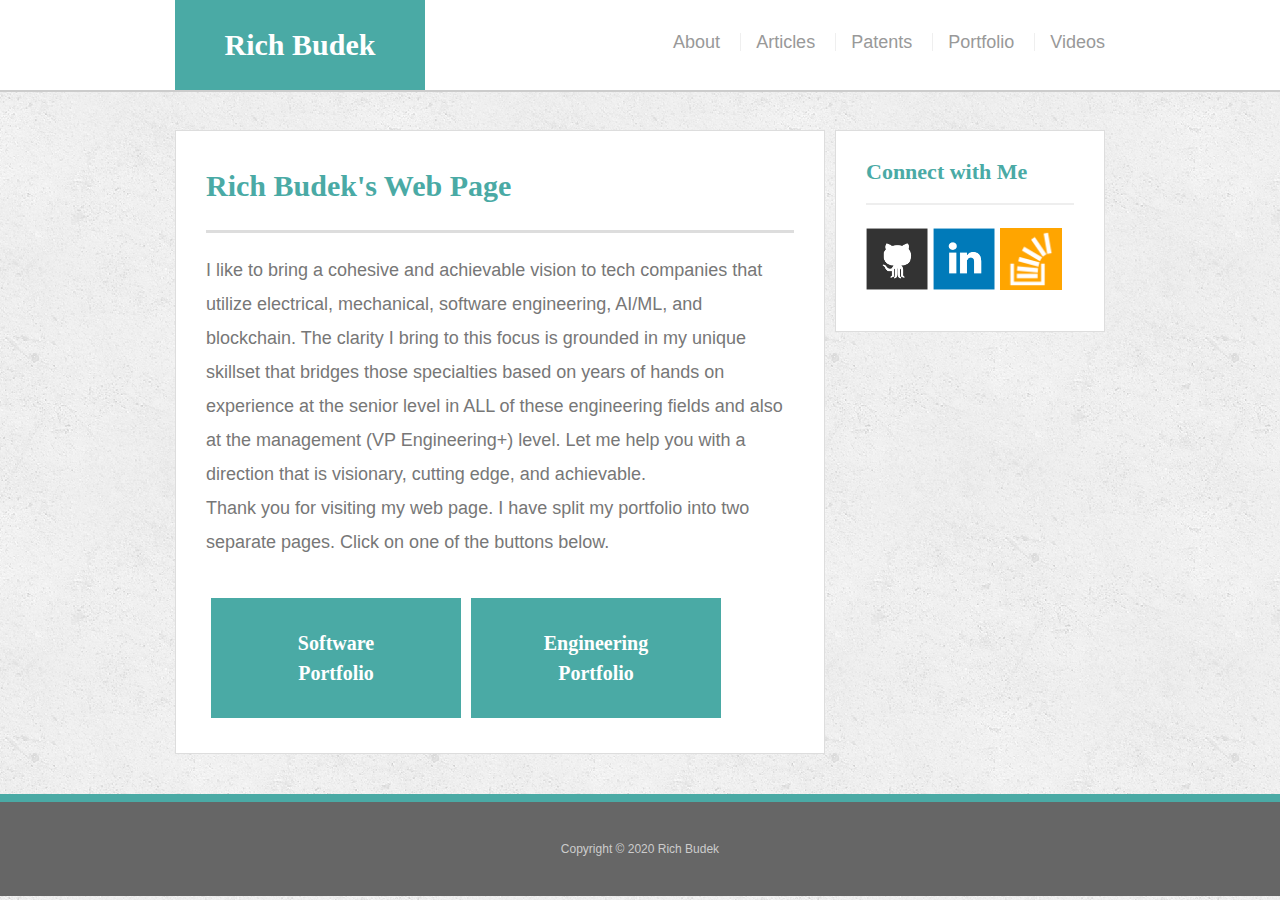
==== commit 48030894: "change text height to h4" ====
--- a/index.html
+++ b/index.html
@@ -54,15 +54,15 @@
         <section class="main-section">
             <h1>Rich Budek's Web Page</h1>
 
-            <h3>
+            <h4>
                 I like to bring a cohesive and achievable vision to tech companies that utilize electrical, mechanical, software engineering, 
                 AI/ML, and blockchain. The clarity I bring to this focus is grounded in my unique skillset that bridges those specialties 
                 based on years of hands on experience at the senior level in ALL of these engineering fields and also at the management 
                 (VP Engineering+) level. Let me help you with a direction that is visionary, cutting edge, and achievable.
-            </h3>
-            <h3>
+            </h4>
+            <h4>
                 <p>Thank you for visiting my web page. I have split my portfolio into two separate pages. Click on one of the buttons below. </p>
-            </h3>
+            </h4>
             <br/>
             <div class="modal fade" id="modalWindow" role="dialog">
                 <div class="modal-dialog modal-sm vertical-align-center">
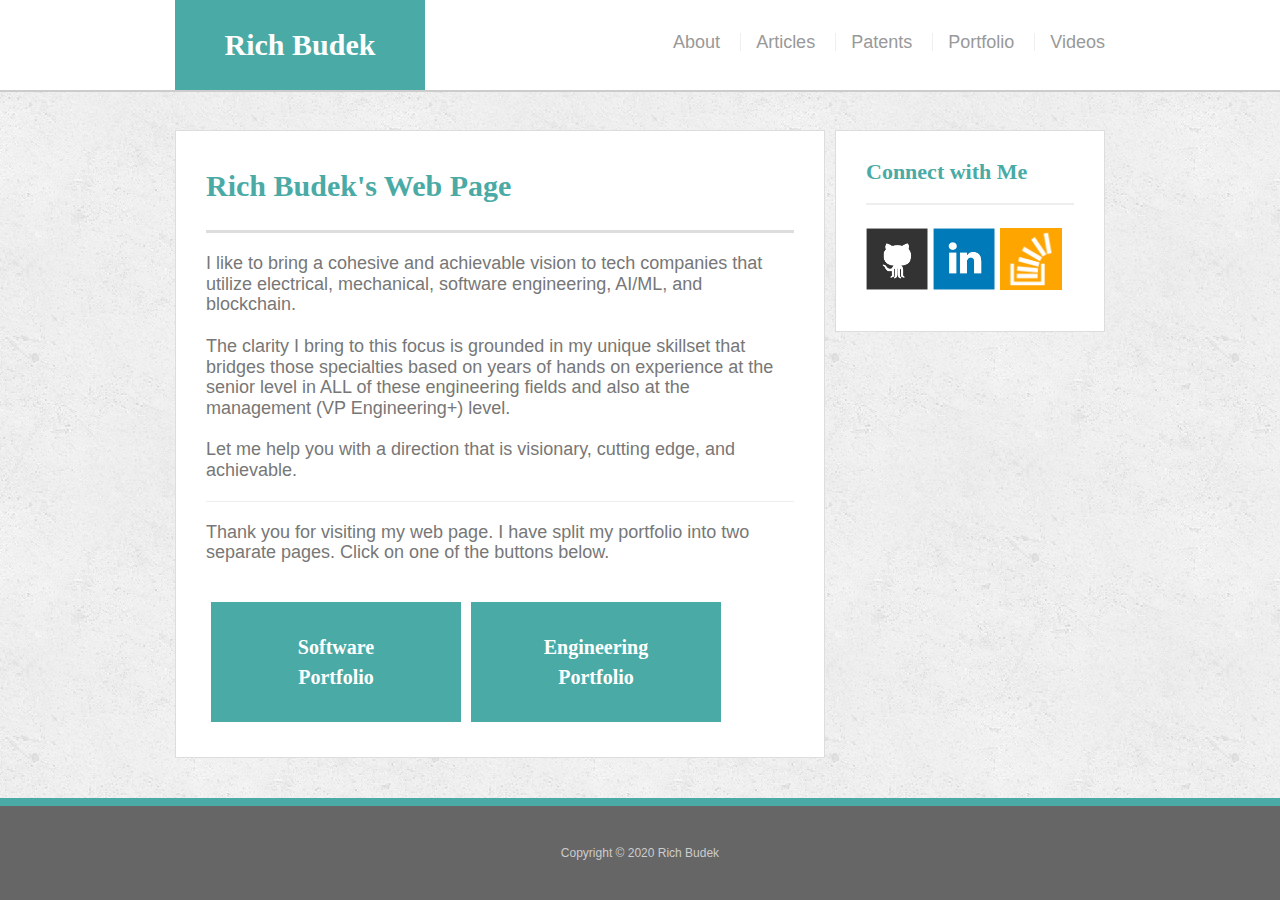
==== commit aaa966a9: "clean up brand statement" ====
--- a/index.html
+++ b/index.html
@@ -54,13 +54,16 @@
         <section class="main-section">
             <h1>Rich Budek's Web Page</h1>
 
-            <h4>
+            <h4 style="line-height: 115%;">
                 I like to bring a cohesive and achievable vision to tech companies that utilize electrical, mechanical, software engineering, 
-                AI/ML, and blockchain. The clarity I bring to this focus is grounded in my unique skillset that bridges those specialties 
+                AI/ML, and blockchain. <br/><br/>
+                The clarity I bring to this focus is grounded in my unique skillset that bridges those specialties 
                 based on years of hands on experience at the senior level in ALL of these engineering fields and also at the management 
-                (VP Engineering+) level. Let me help you with a direction that is visionary, cutting edge, and achievable.
+                (VP Engineering+) level. <br/><br/>
+                Let me help you with a direction that is visionary, cutting edge, and achievable.
             </h4>
-            <h4>
+            <hr />
+            <h4 style="line-height: 115%;">
                 <p>Thank you for visiting my web page. I have split my portfolio into two separate pages. Click on one of the buttons below. </p>
             </h4>
             <br/>
